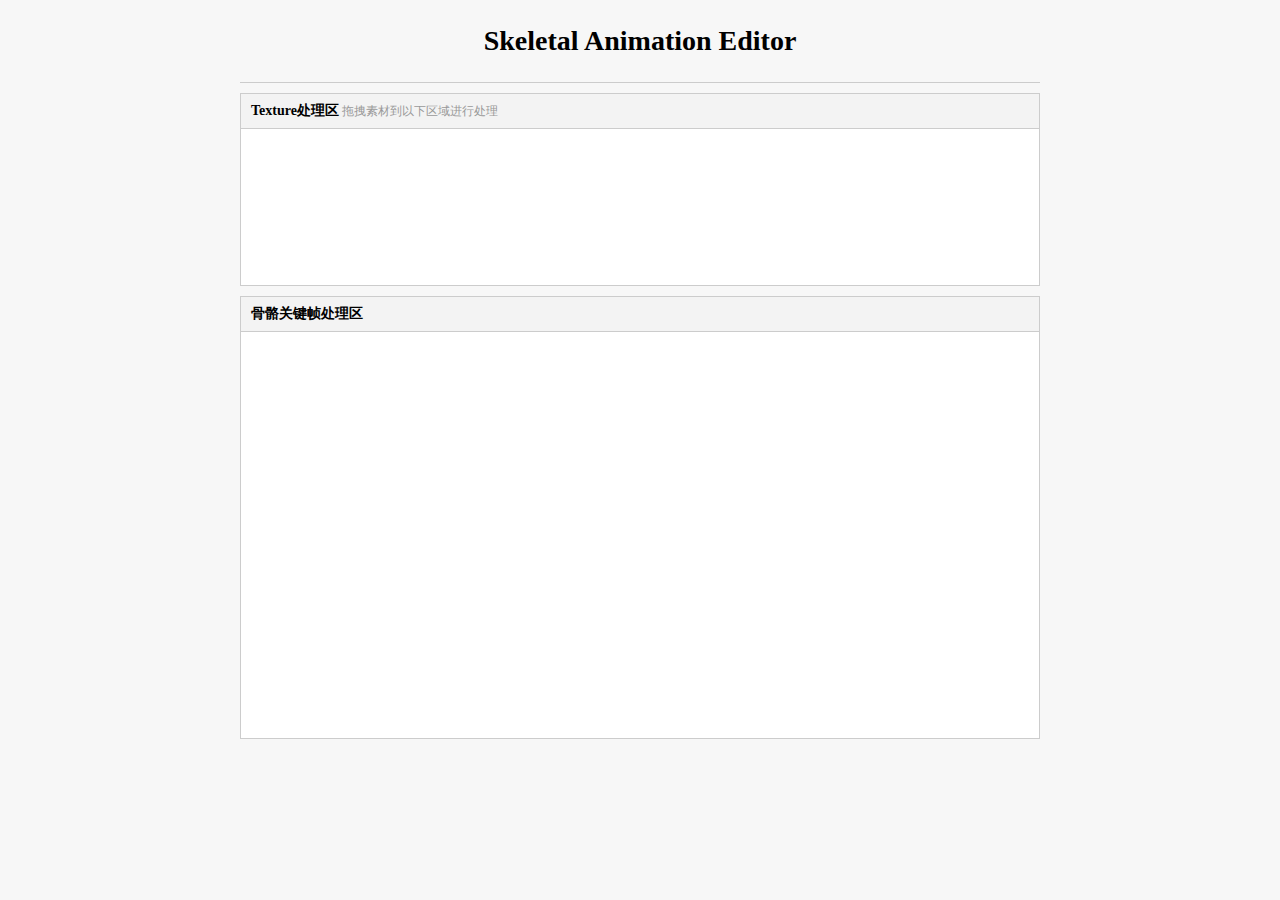
==== editor/index.html @ 52b87a9d "init" ====
<!DOCTYPE html>
<html>
<head>
<meta charset="utf-8" />
<title>Skeletal Animation Editor</title>
<link href="css/main.css" rel="stylesheet" />
</head>

<body>
    <div class="doc">
        <h1>Skeletal Animation Editor</h1>
        
        <div class="box">
            <h4>Texture处理区 <span class="tit-info">拖拽素材到以下区域进行处理</span></h4>
            <div class="cvs-container" id="texture-container">
                <canvas id="texture-canvas" class="texture-canvas"></canvas>
            </div>
        </div>
        
        <div class="box">
            <h4>骨骼关键帧处理区</h4>
            <div class="cvs-container">
                <canvas id="bones-canvas" class="bones-canvas"></canvas>
            </div>
        </div>
    </div>
    
    <script src="js/ske.js"></script>
    <script src="js/texture.js"></script>
    <script src="js/ske.start.js"></script>
    <script>
        ske.start();
    </script>
</body>
</html>
---- editor/css/main.css ----
body,ol,ul,dl,p,h1,h2,h3,h4,h5,h6 {
    margin: 0;
    padding: 0;
}
body {
    background: #f7f7f7;
    font: 14px/1.5 Microsoft Yahei, Arail;
}
.doc {
    width: 800px;
    margin: 0 auto;
}
h1 {
    padding: 20px 0;
    text-align: center;
    border-bottom: 1px solid #ccc;
    margin-bottom: 10px;
}
.box {
    min-height: 100px;
    border: 1px solid #ccc;
    background: #fff;
    margin-bottom: 10px;
}
.box h4 {
    height: 34px;
    line-height: 34px;
    font-size: 14px;
    padding: 0 10px;
    background: #f3f3f3;
    border-bottom: 1px solid #ccc;
}
.bones-canvas {
    height: 400px;
}
.tit-info {
    font-size: 12px;
    color: #999;
    font-weight: normal;
}
.dragover {
    background: #B6D7F8;
}
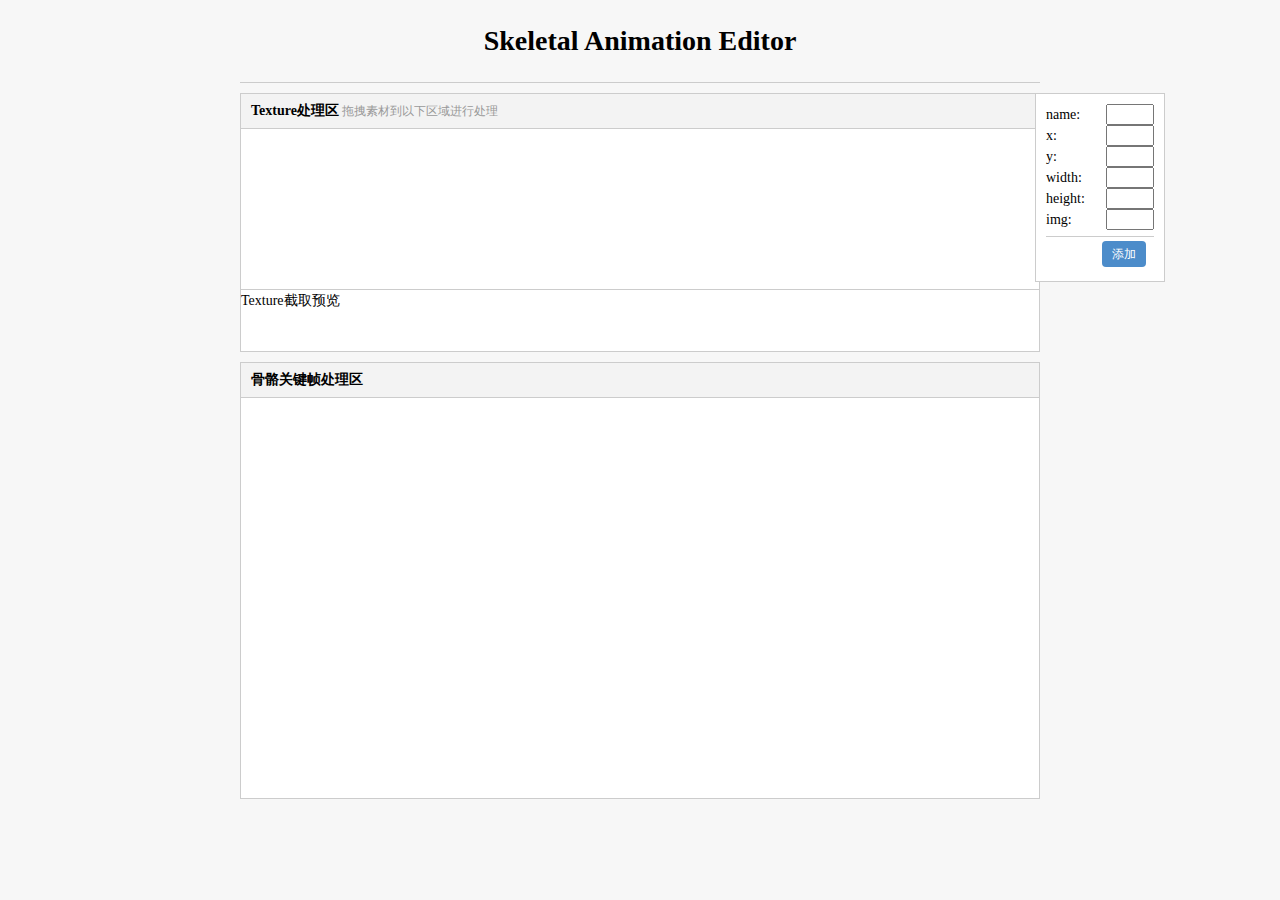
==== commit 394f3b04: "test cases" ====
--- a/editor/index.html
+++ b/editor/index.html
@@ -10,23 +10,44 @@
     <div class="doc">
         <h1>Skeletal Animation Editor</h1>
         
-        <div class="box">
-            <h4>Texture处理区 <span class="tit-info">拖拽素材到以下区域进行处理</span></h4>
+        <div class="box" id="texture-box">
+            <h4>Texture处理区 <span class="tit-info">拖拽素材到以下区域进行处理</span> </h4>
             <div class="cvs-container" id="texture-container">
-                <canvas id="texture-canvas" class="texture-canvas"></canvas>
+                <canvas id="texture-canvas" class="texture-canvas" width="798" height="160"></canvas>
+                <span id="imgName" class="img-name hide"></span>
+            </div>
+            <div class="texture-edit-area" id="texture-edit-area">
+                <div class="preview-head">Texture截取预览</div>
+                <canvas id="texturePreviewCanvas" class="texture-preview-canvas" width="798" height="40"></canvas>    
+            </div> 
+            
+            <div class="info-box">
+                <ul>
+                    <li><label>name:</label><input type="text" class="info-input" id="nameInput" /></li>
+                    <li><label>x: </label><input type="text" class="info-input" id="xInput" /></li>
+                    <li><label>y: </label><input type="text" class="info-input" id="yInput" /></li>
+                    <li><label>width: </label><input type="text" class="info-input" id="widthInput" /></li>
+                    <li><label>height: </label><input type="text" class="info-input" id="heightInput" /></li>
+                    <li><label>img: </label><input type="text" class="info-input" id="imgInput" /></li>
+                    <li class="btn-li">
+                        <a href="###" class="btn1 fr" cmd="addBone">添加</a>
+                    </li>
+                </ul>
             </div>
         </div>
         
-        <div class="box">
+        <div class="box" id="bone-box">
             <h4>骨骼关键帧处理区</h4>
             <div class="cvs-container">
-                <canvas id="bones-canvas" class="bones-canvas"></canvas>
+                <canvas id="bones-canvas" class="bones-canvas" width="798" height="400"></canvas>
             </div>
         </div>
     </div>
     
+    <script src="../lib/laro.0.4.js"></script>
     <script src="js/ske.js"></script>
     <script src="js/texture.js"></script>
+    <script src="js/ske.bones.js"></script>
     <script src="js/ske.start.js"></script>
     <script>
         ske.start();
--- a/editor/css/main.css
+++ b/editor/css/main.css
@@ -6,10 +6,14 @@
     background: #f7f7f7;
     font: 14px/1.5 Microsoft Yahei, Arail;
 }
+.hide {
+    display: none;
+}
 .doc {
     width: 800px;
     margin: 0 auto;
 }
+canvas {display: block;}
 h1 {
     padding: 20px 0;
     text-align: center;
@@ -21,6 +25,7 @@
     border: 1px solid #ccc;
     background: #fff;
     margin-bottom: 10px;
+    position: relative;
 }
 .box h4 {
     height: 34px;
@@ -30,9 +35,7 @@
     background: #f3f3f3;
     border-bottom: 1px solid #ccc;
 }
-.bones-canvas {
-    height: 400px;
-}
+
 .tit-info {
     font-size: 12px;
     color: #999;
@@ -40,4 +43,58 @@
 }
 .dragover {
     background: #B6D7F8;
+}
+.cvs-container{
+    position: relative;
+}
+.texture-edit-area {
+    border-top: 1px solid #ccc;
+    min-height: 40px;
+    background: #fff;
+}
+.img-name {
+    position: absolute;
+    left: 0;
+    top: 0;
+    padding: 2px 5px;
+    background: #fff;
+    font-size: 12px;
+}
+.btn1 {
+    line-height: 26px;
+    padding: 0 10px;
+    color: #fff;
+    background: #4C8CCA;
+    font-size: 12px;
+    text-decoration: none;
+    -webkit-border-radius: 4px;
+}
+.fr {
+    float: right;
+}
+.info-box {
+    position: absolute;
+    right:-126px;
+    padding: 10px;
+    top:-1px;
+    border: 1px solid #ccc;
+    background: #fff;
+    min-width: 100px;
+}
+.info-box ul {
+    list-style: none;
+}
+.info-box label {
+    display: inline-block;
+    width: 60px;
+}
+.info-input {
+    width: 40px;
+    
+}
+.btn-li {
+    margin-top: 6px;
+    padding: 4px 8px;
+    border-top:1px solid #ccc;
+    overflow: hidden;
 }